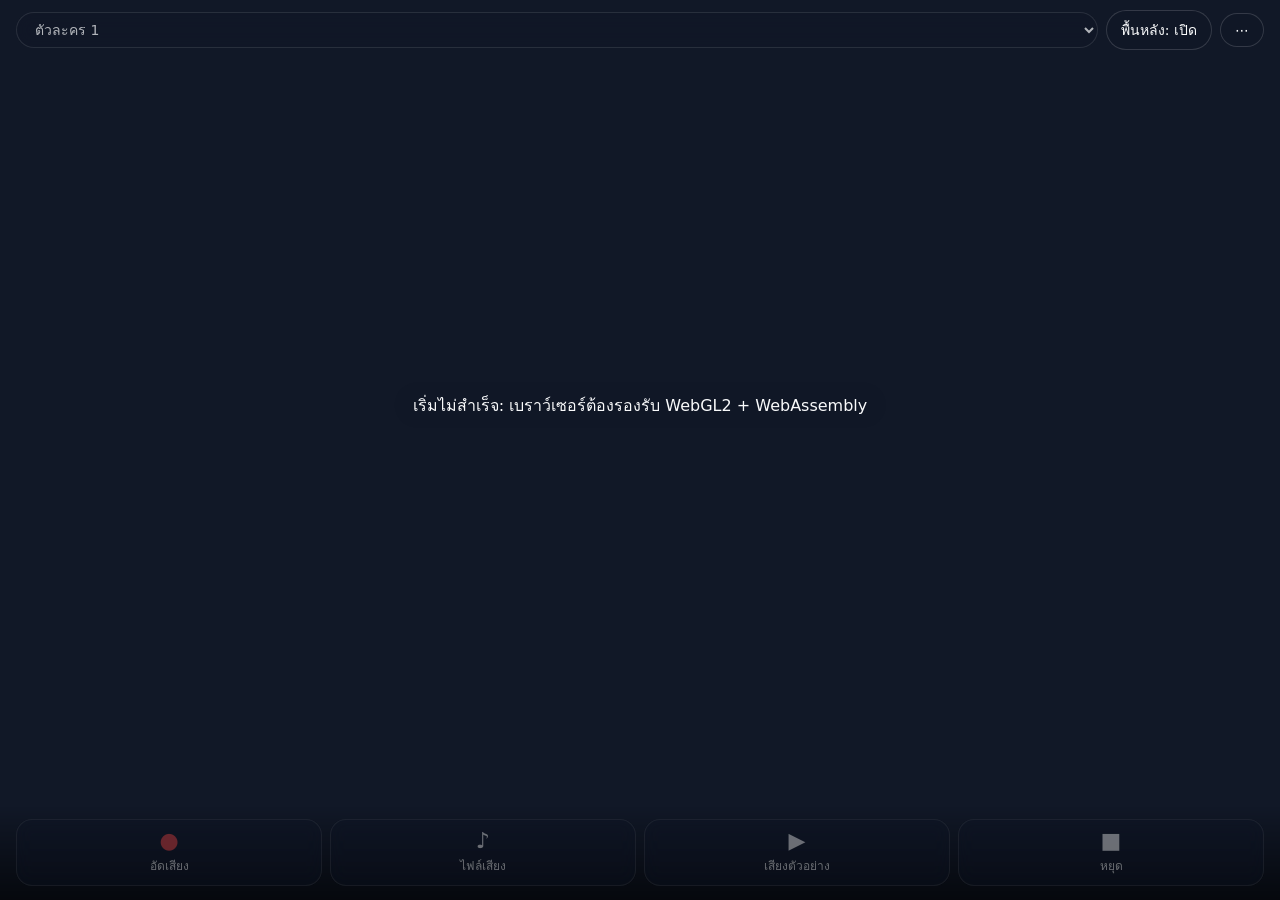
==== app/index.html @ 95792790 "Add mobile PWA lip-sync digital human based on DH_live mini Installable, offline-capable web app in " ====
<!doctype html>
<html lang="th">
<head>
  <meta charset="utf-8">
  <meta name="viewport" content="width=device-width, initial-scale=1, viewport-fit=cover, user-scalable=no">
  <meta name="theme-color" content="#111827">
  <meta name="apple-mobile-web-app-capable" content="yes">
  <meta name="mobile-web-app-capable" content="yes">
  <meta name="apple-mobile-web-app-status-bar-style" content="black-translucent">
  <meta name="apple-mobile-web-app-title" content="คนดิจิทัล">
  <link rel="manifest" href="manifest.webmanifest">
  <link rel="icon" href="icons/icon-192.png">
  <link rel="apple-touch-icon" href="icons/icon-192.png">
  <title>คนดิจิทัล Lite</title>
  <link rel="stylesheet" href="style.css">
</head>
<body>
  <!-- Elements required by the vendored DH_live mini runtime (js/MiniLive2.js) -->
  <div id="stage">
    <video id="background_video" autoplay loop muted playsinline></video>
    <canvas id="canvas_video"></canvas>
    <div id="startMessage">กำลังโหลด…</div>
  </div>
  <canvas id="canvasEl"></canvas>
  <canvas id="canvas_gl" width="184" height="184"></canvas>
  <div id="screen"></div>
  <div id="loadingSpinner"></div>
  <div id="screen2" hidden></div>

  <header id="topbar">
    <select id="avatarSelect" aria-label="เลือกตัวละคร">
      <option value="assets">ตัวละคร 1</option>
      <option value="assets2">ตัวละคร 2</option>
      <option value="assets3">ตัวละคร 3</option>
      <option value="assets5">ตัวละคร 4</option>
    </select>
    <button id="bgBtn" class="chip" type="button">พื้นหลัง: เปิด</button>
    <button id="installBtn" class="chip accent" type="button" hidden>ติดตั้ง</button>
    <button id="menuBtn" class="chip" type="button" aria-label="เมนู">⋯</button>
  </header>

  <div id="status" role="status"></div>

  <footer id="controls">
    <button id="recBtn" class="big" type="button" disabled>
      <span class="ico">●</span><span class="lbl">อัดเสียง</span>
    </button>
    <label class="big" id="fileLbl">
      <span class="ico">♪</span><span class="lbl">ไฟล์เสียง</span>
      <input id="audioFile" type="file" accept="audio/*,video/*" hidden disabled>
    </label>
    <button id="demoBtn" class="big" type="button" disabled>
      <span class="ico">▶</span><span class="lbl">เสียงตัวอย่าง</span>
    </button>
    <button id="stopBtn" class="big" type="button" disabled>
      <span class="ico">■</span><span class="lbl">หยุด</span>
    </button>
  </footer>

  <dialog id="menu">
    <form method="dialog">
      <h2>ตัวละครของคุณเอง</h2>
      <p class="hint">สร้างไฟล์ <code>01.mp4</code> และ <code>combined_data.json.gz</code> จากวิดีโอของคุณบนคอมพิวเตอร์ (ดู README) แล้วเลือกทั้งสองไฟล์ที่นี่</p>
      <label class="row">วิดีโอ (01.mp4)<input id="customVideo" type="file" accept="video/mp4"></label>
      <label class="row">ข้อมูล (combined_data.json.gz)<input id="customData" type="file" accept=".gz,application/gzip"></label>
      <button id="customLoad" type="button" class="chip accent">ใช้ตัวละครนี้</button>
      <h2>ติดตั้งบนมือถือ</h2>
      <p class="hint"><b>Android (Chrome):</b> เมนู ⋮ → “ติดตั้งแอป” / “เพิ่มลงในหน้าจอหลัก”<br>
      <b>iPhone (Safari):</b> ปุ่มแชร์ → “เพิ่มไปยังหน้าจอโฮม”</p>
      <p class="hint">ใช้วิดีโอหน้าตัวเองหรือคนที่ยินยอมเท่านั้น และควรระบุว่าเป็นเนื้อหาที่สร้างด้วย AI เมื่อเผยแพร่</p>
      <p class="hint small">ขับเคลื่อนโดย <a href="https://github.com/kleinlee/DH_live" target="_blank" rel="noopener">DH_live mini</a> (MIT) — ประมวลผลบนเครื่องทั้งหมด ไม่ส่งเสียงขึ้นเซิร์ฟเวอร์</p>
      <button class="chip" value="close">ปิด</button>
    </form>
  </dialog>

  <script src="js/pako.min.js"></script>
  <script src="js/DHLiveMini.js"></script>
  <script src="js/MiniMateLoader.js"></script>
  <script src="js/MiniLive2.js"></script>
  <script src="app.js"></script>
</body>
</html>
---- app/style.css ----
:root {
  --bg: #111827;
  --panel: rgba(17, 24, 39, 0.72);
  --text: #f9fafb;
  --muted: #9ca3af;
  --accent: #22c55e;
  --danger: #ef4444;
  color-scheme: dark;
}
* { box-sizing: border-box; -webkit-tap-highlight-color: transparent; }
html, body { margin: 0; height: 100%; background: var(--bg); color: var(--text); overflow: hidden;
  font-family: system-ui, -apple-system, "Segoe UI", "Noto Sans Thai", sans-serif; }
body.nobg { background: radial-gradient(circle at 50% 35%, #374151, #111827 70%); }

#stage { position: fixed; inset: 0; }
#background_video, #canvas_video { position: absolute; inset: 0; width: 100%; height: 100%; object-fit: cover; }
#background_video { z-index: 0; }
#canvas_video { z-index: 1; object-fit: contain; }
#startMessage { position: absolute; top: 45%; left: 50%; transform: translate(-50%, -50%); z-index: 2;
  padding: 10px 18px; border-radius: 999px; background: var(--panel); font-size: 16px; text-align: center; }
#canvasEl, #canvas_gl, #screen, #loadingSpinner { position: absolute; left: -9999px; top: -9999px; }
#canvas_gl { width: 184px; height: 184px; }

#topbar { position: fixed; z-index: 3; top: 0; left: 0; right: 0; display: flex; gap: 8px; align-items: center;
  padding: calc(env(safe-area-inset-top) + 10px) 16px 10px; }
#topbar select { flex: 1; min-width: 0; }
select, .chip { font: inherit; font-size: 14px; color: var(--text); background: var(--panel); border: 1px solid rgba(255,255,255,.15);
  border-radius: 999px; padding: 8px 14px; backdrop-filter: blur(8px); -webkit-backdrop-filter: blur(8px); }
.chip.accent { background: var(--accent); color: #052e16; border-color: transparent; font-weight: 600; }

#status { position: fixed; z-index: 3; left: 16px; right: 16px; bottom: calc(env(safe-area-inset-bottom) + 112px);
  text-align: center; font-size: 14px; opacity: 0; transition: opacity .25s; pointer-events: none; }
#status.show { opacity: 1; }
#status:not(:empty) { text-shadow: 0 1px 3px #000; }

#controls { position: fixed; z-index: 3; left: 0; right: 0; bottom: 0; display: grid; grid-template-columns: repeat(4, 1fr); gap: 8px;
  padding: 12px 16px calc(env(safe-area-inset-bottom) + 14px); background: linear-gradient(transparent, rgba(0,0,0,.65)); }
.big { display: flex; flex-direction: column; align-items: center; gap: 4px; font: inherit; color: var(--text);
  background: var(--panel); border: 1px solid rgba(255,255,255,.15); border-radius: 16px; padding: 10px 4px; cursor: pointer;
  backdrop-filter: blur(8px); -webkit-backdrop-filter: blur(8px); }
.big .ico { font-size: 22px; line-height: 1; }
.big .lbl { font-size: 12px; white-space: nowrap; }
.big:disabled, .big.disabled { opacity: .4; pointer-events: none; }
#recBtn .ico { color: var(--danger); }
#recBtn.recording { background: var(--danger); }
#recBtn.recording .ico { color: #fff; animation: pulse 1s infinite; }
body.speaking #stopBtn { border-color: var(--accent); }
@keyframes pulse { 50% { opacity: .3; } }

dialog { width: min(480px, calc(100% - 32px)); max-height: 85vh; overflow: auto; border: 0; border-radius: 16px;
  background: #1f2937; color: var(--text); padding: 20px; }
dialog::backdrop { background: rgba(0,0,0,.6); }
dialog h2 { font-size: 17px; margin: 0 0 8px; }
dialog h2:not(:first-child) { margin-top: 20px; }
.hint { color: var(--muted); font-size: 14px; line-height: 1.5; margin: 0 0 10px; }
.hint.small { font-size: 12px; }
.hint a { color: var(--accent); }
.row { display: flex; flex-direction: column; gap: 4px; font-size: 14px; margin-bottom: 10px; }
.row input { font-size: 13px; color: var(--muted); max-width: 100%; }
dialog form > .chip { margin-top: 4px; }
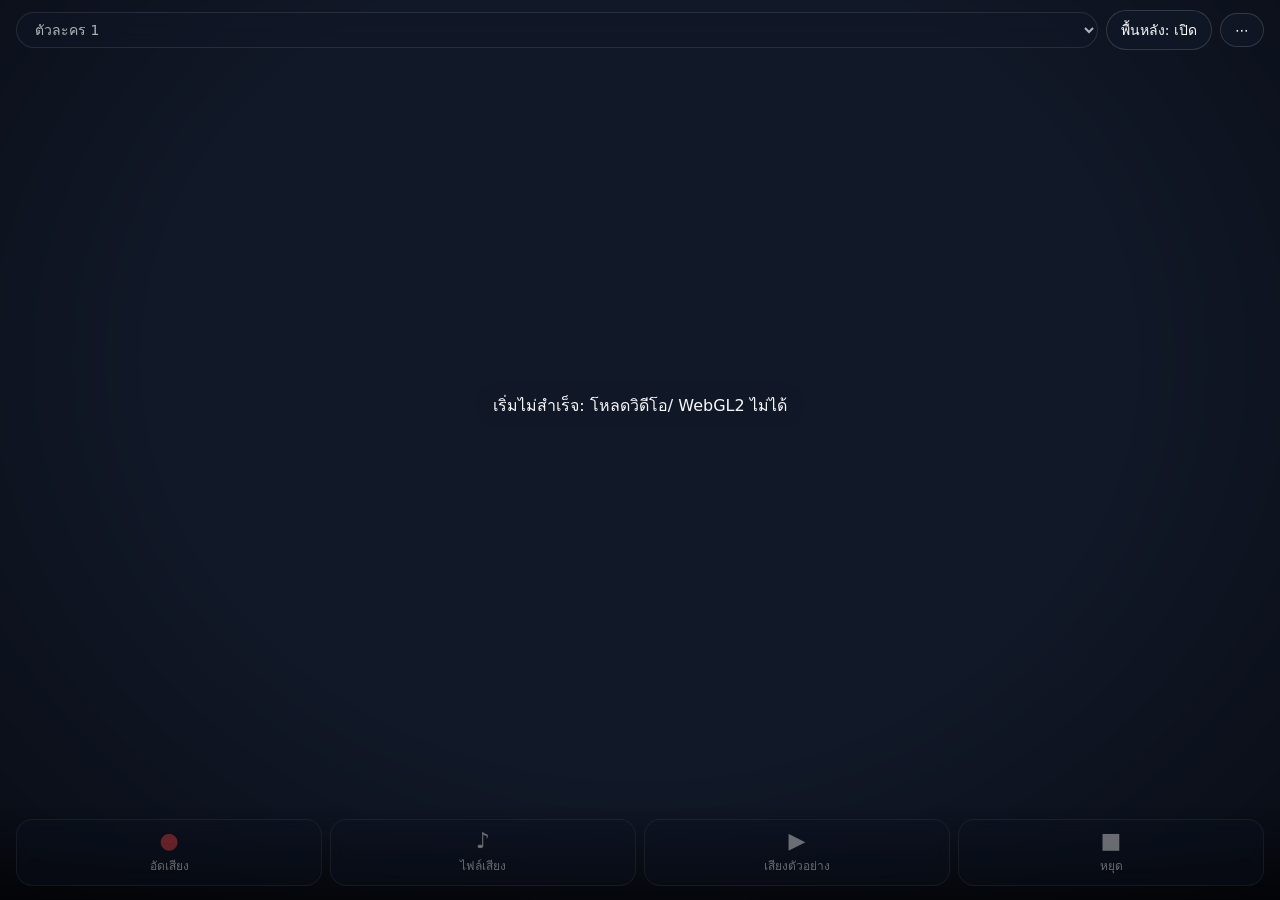
==== commit d67ab962: "Make the avatar look more natural Anchor the person to the bottom edge instead of floating mid-scree" ====
--- a/app/index.html
+++ b/app/index.html
@@ -17,8 +17,10 @@
 <body>
   <!-- Elements required by the vendored DH_live mini runtime (js/MiniLive2.js) -->
   <div id="stage">
-    <video id="background_video" autoplay loop muted playsinline></video>
-    <canvas id="canvas_video"></canvas>
+    <div class="scene">
+      <video id="background_video" autoplay loop muted playsinline></video>
+      <canvas id="canvas_video"></canvas>
+    </div>
     <div id="startMessage">กำลังโหลด…</div>
   </div>
   <canvas id="canvasEl"></canvas>
--- a/app/style.css
+++ b/app/style.css
@@ -12,10 +12,21 @@
   font-family: system-ui, -apple-system, "Segoe UI", "Noto Sans Thai", sans-serif; }
 body.nobg { background: radial-gradient(circle at 50% 35%, #374151, #111827 70%); }
 
-#stage { position: fixed; inset: 0; }
-#background_video, #canvas_video { position: absolute; inset: 0; width: 100%; height: 100%; object-fit: cover; }
-#background_video { z-index: 0; }
-#canvas_video { z-index: 1; object-fit: contain; }
+/* Slow, slight drift of the whole scene, like a hand-held camera. */
+#stage { position: fixed; inset: 0; overflow: hidden; }
+#stage > .scene { position: absolute; inset: 0; animation: drift 14s ease-in-out infinite alternate; }
+@keyframes drift {
+  from { transform: scale(1) translate(0, 0); }
+  to { transform: scale(1.035) translate(-0.6%, 0.4%); }
+}
+#background_video, #canvas_video { position: absolute; inset: 0; width: 100%; height: 100%; }
+/* Background slightly out of focus and darker, like a portrait-mode photo. */
+#background_video { z-index: 0; object-fit: cover; filter: blur(5px) brightness(.82) saturate(.9); transform: scale(1.08); }
+/* Person anchored to the bottom edge so the cut-off body never floats mid-screen. */
+#canvas_video { z-index: 1; object-fit: contain; object-position: 50% 100%; }
+#stage::after { content: ""; position: absolute; inset: 0; z-index: 1; pointer-events: none;
+  background: radial-gradient(ellipse at 50% 40%, transparent 55%, rgba(0,0,0,.45) 100%); }
+@media (prefers-reduced-motion: reduce) { #stage > .scene { animation: none; } }
 #startMessage { position: absolute; top: 45%; left: 50%; transform: translate(-50%, -50%); z-index: 2;
   padding: 10px 18px; border-radius: 999px; background: var(--panel); font-size: 16px; text-align: center; }
 #canvasEl, #canvas_gl, #screen, #loadingSpinner { position: absolute; left: -9999px; top: -9999px; }
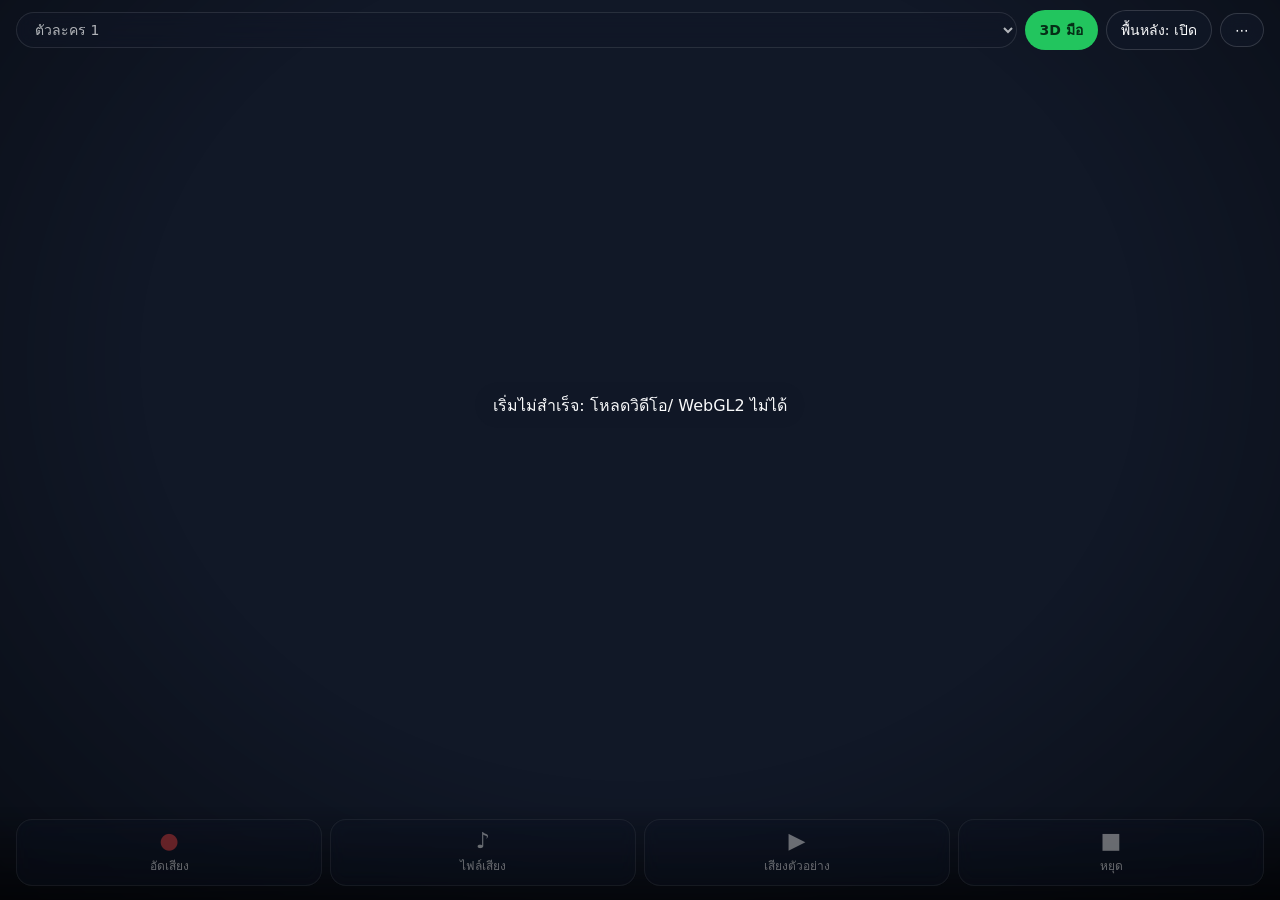
==== commit 8eb217b9: "Add 3D mode with procedural hand and finger gestures A VRM avatar (three.js + three-vrm) whose arms," ====
--- a/app/index.html
+++ b/app/index.html
@@ -13,6 +13,10 @@
   <link rel="apple-touch-icon" href="icons/icon-192.png">
   <title>คนดิจิทัล Lite</title>
   <link rel="stylesheet" href="style.css">
+  <script>
+    // Reopen the mode the user was last in (3D or video).
+    try { if (localStorage.getItem('mode') === '3d' && !location.hash.includes('video')) location.replace('3d.html'); } catch (e) { /* private mode */ }
+  </script>
 </head>
 <body>
   <!-- Elements required by the vendored DH_live mini runtime (js/MiniLive2.js) -->
@@ -20,6 +24,7 @@
     <div class="scene">
       <video id="background_video" autoplay loop muted playsinline></video>
       <canvas id="canvas_video"></canvas>
+      <canvas id="canvas_fade"></canvas>
     </div>
     <div id="startMessage">กำลังโหลด…</div>
   </div>
@@ -36,6 +41,7 @@
       <option value="assets3">ตัวละคร 3</option>
       <option value="assets5">ตัวละคร 4</option>
     </select>
+    <a id="mode3dBtn" class="chip accent" href="3d.html">3D มือ</a>
     <button id="bgBtn" class="chip" type="button">พื้นหลัง: เปิด</button>
     <button id="installBtn" class="chip accent" type="button" hidden>ติดตั้ง</button>
     <button id="menuBtn" class="chip" type="button" aria-label="เมนู">⋯</button>
@@ -61,6 +67,9 @@
 
   <dialog id="menu">
     <form method="dialog">
+      <h2>ท่าทาง</h2>
+      <label class="row check"><input id="poseToggle" type="checkbox" checked> สุ่มท่าทางไม่ให้ซ้ำ (เปลี่ยนท่าบ่อยขึ้นตอนพูด)</label>
+      <p class="hint">ท่ามือ/นิ้วมาจากวิดีโอต้นฉบับ — ตัวละครตัวอย่างแทบไม่ขยับมือ ถ้าอยากได้ท่ามือเยอะ ให้สร้างตัวละครจากวิดีโอ 30–90 วินาทีที่พูดพร้อมขยับมือ (ดู README)</p>
       <h2>ตัวละครของคุณเอง</h2>
       <p class="hint">สร้างไฟล์ <code>01.mp4</code> และ <code>combined_data.json.gz</code> จากวิดีโอของคุณบนคอมพิวเตอร์ (ดู README) แล้วเลือกทั้งสองไฟล์ที่นี่</p>
       <label class="row">วิดีโอ (01.mp4)<input id="customVideo" type="file" accept="video/mp4"></label>
--- a/app/style.css
+++ b/app/style.css
@@ -23,7 +23,8 @@
 /* Background slightly out of focus and darker, like a portrait-mode photo. */
 #background_video { z-index: 0; object-fit: cover; filter: blur(5px) brightness(.82) saturate(.9); transform: scale(1.08); }
 /* Person anchored to the bottom edge so the cut-off body never floats mid-screen. */
-#canvas_video { z-index: 1; object-fit: contain; object-position: 50% 100%; }
+#canvas_video, #canvas_fade { z-index: 1; object-fit: contain; object-position: 50% 100%; }
+#canvas_fade { position: absolute; inset: 0; width: 100%; height: 100%; opacity: 0; pointer-events: none; }
 #stage::after { content: ""; position: absolute; inset: 0; z-index: 1; pointer-events: none;
   background: radial-gradient(ellipse at 50% 40%, transparent 55%, rgba(0,0,0,.45) 100%); }
 @media (prefers-reduced-motion: reduce) { #stage > .scene { animation: none; } }
@@ -68,4 +69,12 @@
 .hint a { color: var(--accent); }
 .row { display: flex; flex-direction: column; gap: 4px; font-size: 14px; margin-bottom: 10px; }
 .row input { font-size: 13px; color: var(--muted); max-width: 100%; }
+.row.check { flex-direction: row; align-items: center; gap: 8px; }
+.row.check input { width: 20px; height: 20px; accent-color: var(--accent); }
 dialog form > .chip { margin-top: 4px; }
+
+/* 3D mode */
+a.chip { text-decoration: none; white-space: nowrap; }
+.chip.static { flex: 1; min-width: 0; overflow: hidden; text-overflow: ellipsis; white-space: nowrap; text-align: center; }
+#canvas3d { position: absolute; inset: 0; width: 100%; height: 100%; z-index: 1; display: block; }
+body.mode3d #startMessage { z-index: 2; }
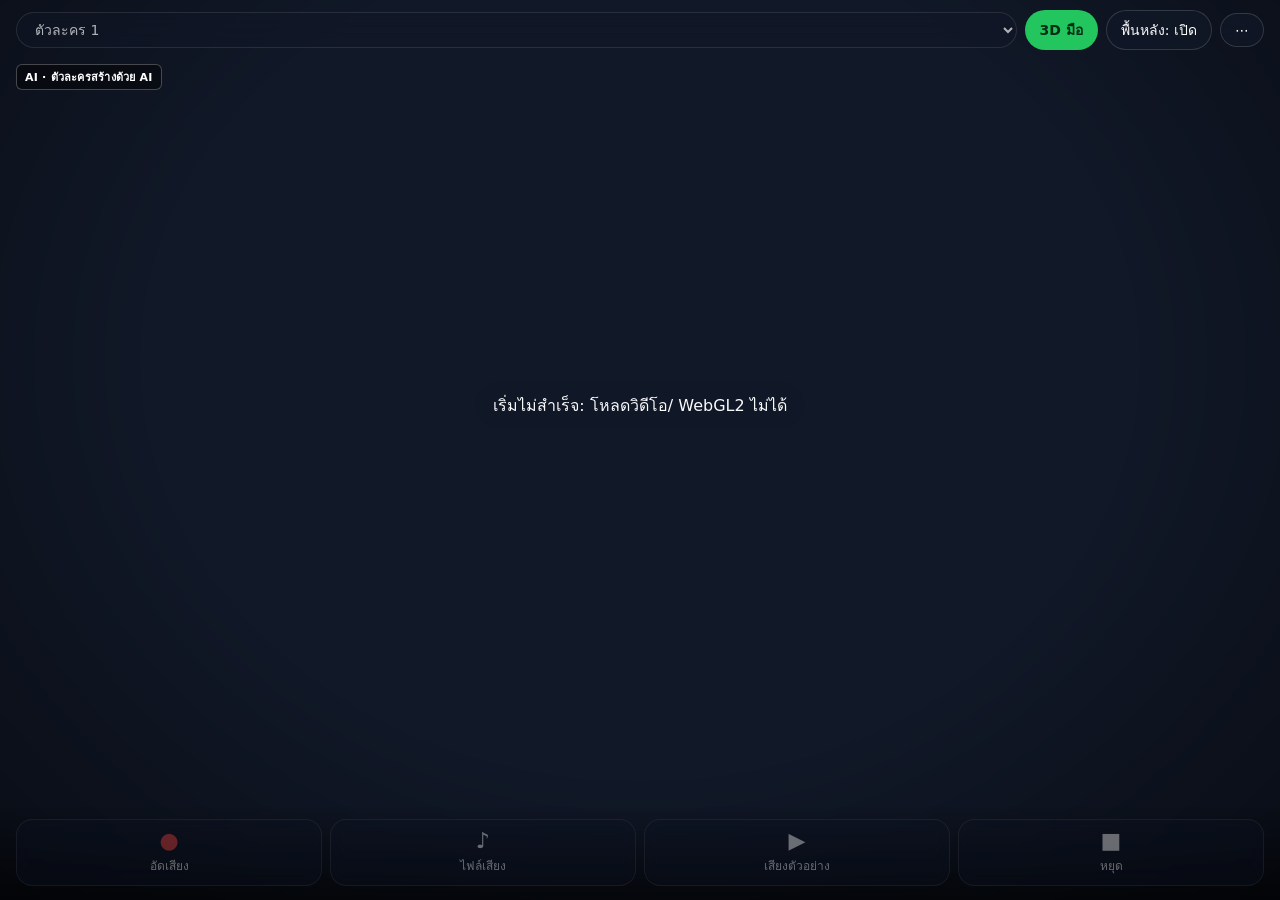
==== commit f658de0b: "3D mode: sit/stand, walking, waving, expressions and an AI label Procedural locomotion for the VRM a" ====
--- a/app/index.html
+++ b/app/index.html
@@ -47,6 +47,8 @@
     <button id="menuBtn" class="chip" type="button" aria-label="เมนู">⋯</button>
   </header>
 
+  <div class="ai-badge">AI · ตัวละครสร้างด้วย AI</div>
+
   <div id="status" role="status"></div>
 
   <footer id="controls">
--- a/app/style.css
+++ b/app/style.css
@@ -78,3 +78,15 @@
 .chip.static { flex: 1; min-width: 0; overflow: hidden; text-overflow: ellipsis; white-space: nowrap; text-align: center; }
 #canvas3d { position: absolute; inset: 0; width: 100%; height: 100%; z-index: 1; display: block; }
 body.mode3d #startMessage { z-index: 2; }
+
+/* AI disclosure label, always on screen */
+.ai-badge { position: fixed; z-index: 3; left: 16px; top: calc(env(safe-area-inset-top) + 64px);
+  font-size: 11px; font-weight: 600; letter-spacing: .02em; color: #fff; background: rgba(0,0,0,.45);
+  border: 1px solid rgba(255,255,255,.25); border-radius: 6px; padding: 3px 8px; pointer-events: none; }
+
+/* 3D action chips: one scrollable row above the audio buttons */
+#actions { position: fixed; z-index: 3; left: 0; right: 0; bottom: calc(env(safe-area-inset-bottom) + 96px);
+  display: flex; gap: 8px; overflow-x: auto; padding: 4px 16px; scrollbar-width: none; }
+#actions::-webkit-scrollbar { display: none; }
+#actions .chip { flex: none; font-size: 13px; padding: 7px 12px; }
+body.mode3d #status { bottom: calc(env(safe-area-inset-bottom) + 146px); }
